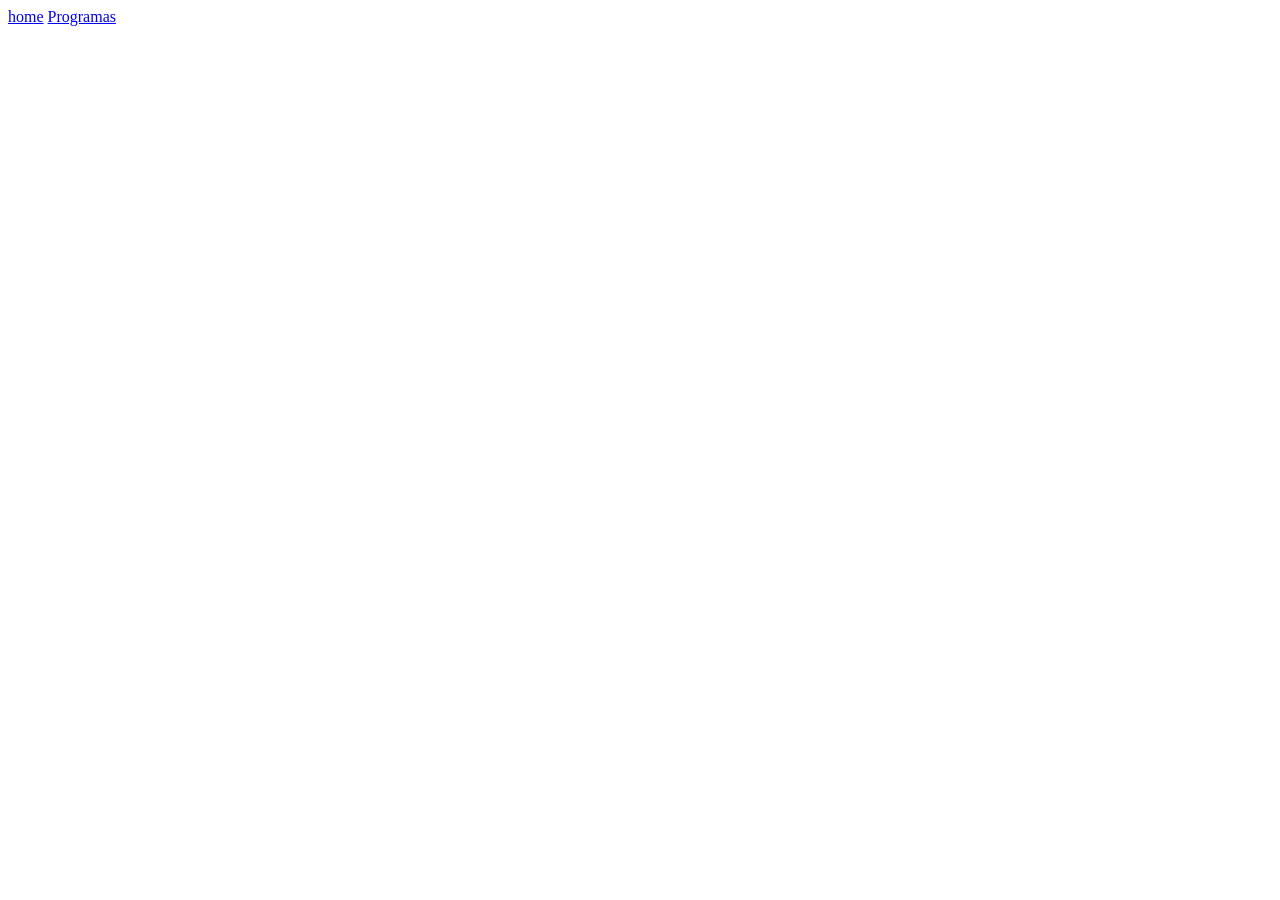
==== html/programas.html @ 45736b75 "versão inicial do sistema" ====
<!DOCTYPE html>
<html lang="en">
<head>
    <meta charset="UTF-8">
    <meta name="viewport" content="width=device-width, initial-scale=1.0">
    <title>Document</title>
</head>
<body>
    <header>
        <nav>
            <a href="../index.html">home</a>
            <a href="./programas.html">Programas</a>
        </nav>
    </header>
</body>
</html>
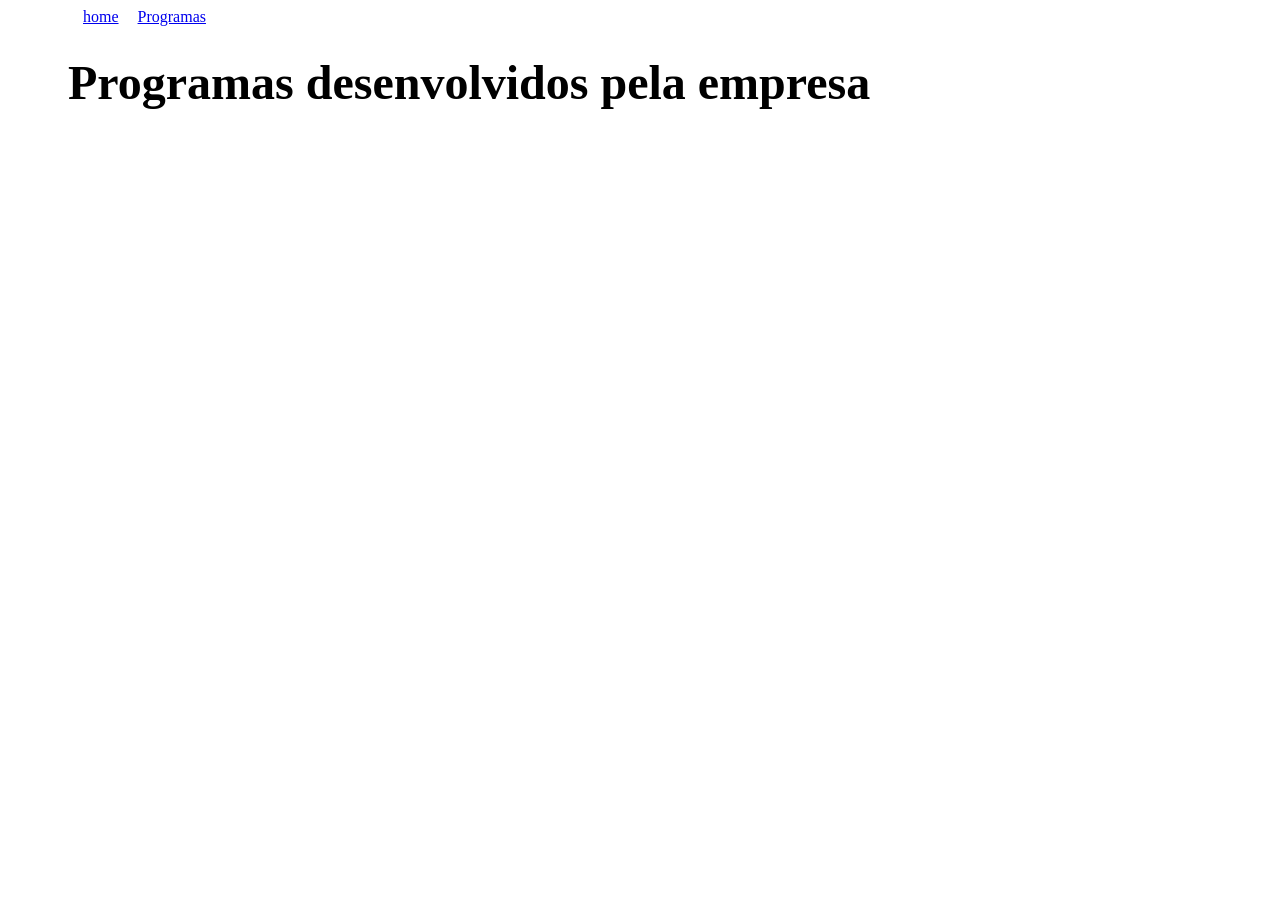
==== commit 951db336: "segunda versão" ====
--- a/html/programas.html
+++ b/html/programas.html
@@ -1,8 +1,10 @@
 <!DOCTYPE html>
-<html lang="en">
+<html lang="pt-BR">
 <head>
     <meta charset="UTF-8">
     <meta name="viewport" content="width=device-width, initial-scale=1.0">
+    <link rel="shortcut icon" href="../img/favicon.png" type="image/png">
+    <link rel="stylesheet" href="../css/style.css">
     <title>Document</title>
 </head>
 <body>
@@ -12,5 +14,10 @@
             <a href="./programas.html">Programas</a>
         </nav>
     </header>
+    <main>
+        <h1>
+            Programas desenvolvidos pela empresa
+        </h1>
+    </main>
 </body>
 </html>
--- a/css/style.css
+++ b/css/style.css
@@ -0,0 +1,22 @@
+*{
+    padding-right: 0px;
+    padding-left: 15px;
+    padding-top: 0px;
+}
+h1{
+    display: block;
+    font-size: 3rem;
+    margin-block-start: 0.60em;
+    margin-block-end: 60px;
+    margin-inline-start: 0px;
+    margin-inline-end: 0px;
+    font-weight: bold;
+    unicode-bidi: isolate;
+}
+footer{
+    margin-top: 850px;
+    margin: 30px;
+}
+body{
+    background: linear-gradient();
+}
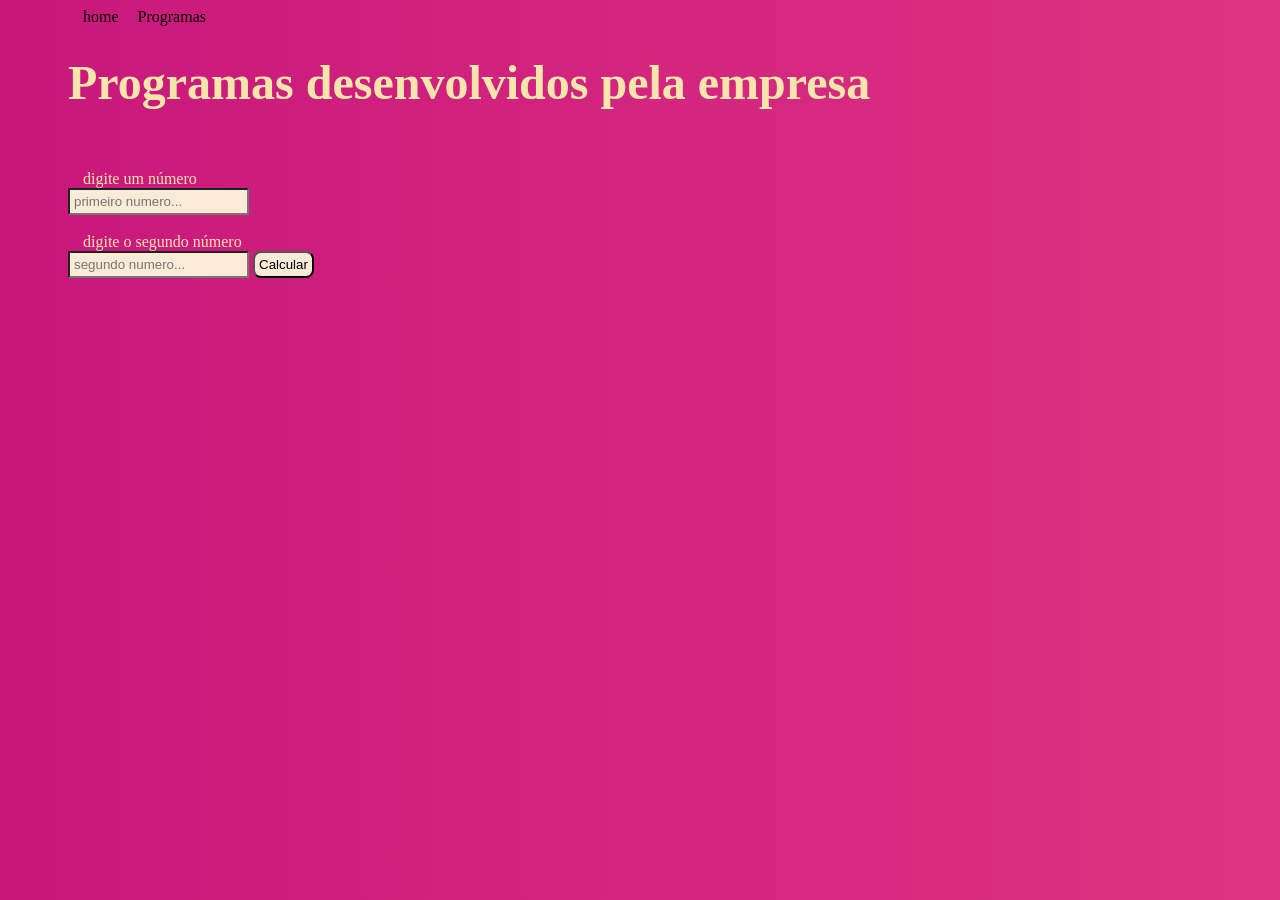
==== commit c764a6f8: "terceira versão" ====
--- a/html/programas.html
+++ b/html/programas.html
@@ -5,7 +5,8 @@
     <meta name="viewport" content="width=device-width, initial-scale=1.0">
     <link rel="shortcut icon" href="../img/favicon.png" type="image/png">
     <link rel="stylesheet" href="../css/style.css">
-    <title>Document</title>
+    <script src="../js/index.js"defer></script>
+    <title>soma de numeros</title>
 </head>
 <body>
     <header>
@@ -18,6 +19,16 @@
         <h1>
             Programas desenvolvidos pela empresa
         </h1>
+        <article>
+            <label for="num">digite um número</label><br>
+            <input type="text" id="num" placeholder="primeiro numero..."><br><br>
+
+            <label for="num2">digite o segundo número</label><br>
+            <input type="text" id="num2" placeholder="segundo numero...">
+            <button onclick="principal()">Calcular</button>
+            <div id="resposta"></div>
+        </article>
     </main>
+
 </body>
 </html>
--- a/css/style.css
+++ b/css/style.css
@@ -18,5 +18,17 @@
     margin: 30px;
 }
 body{
-    background: linear-gradient();
+    background: linear-gradient(to right, rgb(200, 23, 123), rgb(221, 52, 131));
+    color: rgb(247, 229, 172);
 }
+a{
+    text-decoration: none;
+    color: rgb(8, 1, 1);
+}
+input, button{
+    background-color: antiquewhite;
+    padding: 4px;
+}
+button{
+    border-radius: 8px;
+}
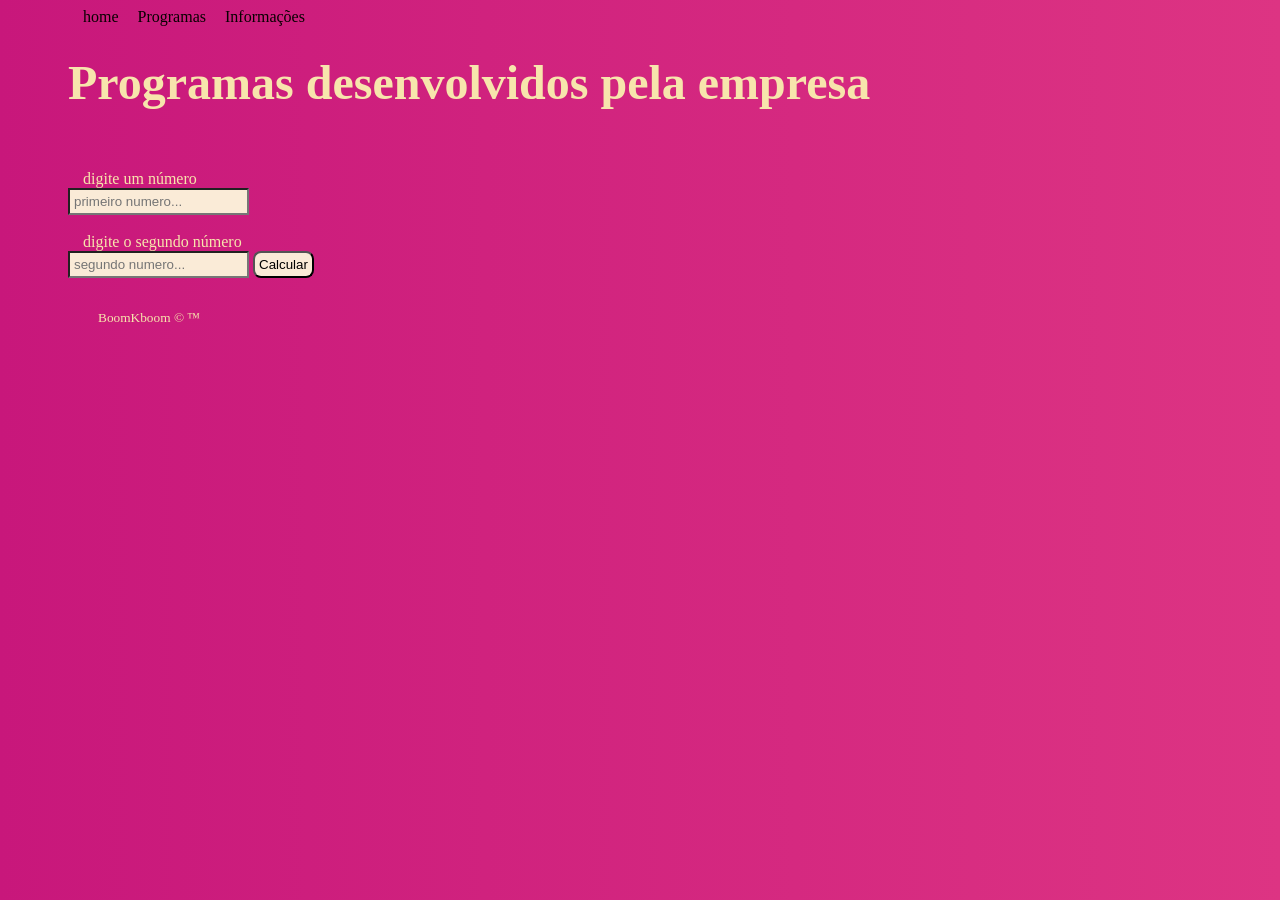
==== commit de014897: "versão quarta" ====
--- a/html/programas.html
+++ b/html/programas.html
@@ -13,6 +13,7 @@
         <nav>
             <a href="../index.html">home</a>
             <a href="./programas.html">Programas</a>
+            <a href="./informacoes.html">Informações</a>
         </nav>
     </header>
     <main>
@@ -29,6 +30,8 @@
             <div id="resposta"></div>
         </article>
     </main>
-
+    <footer>
+        <small> BoomKboom &copy; &trade;</small>
+    </footer>
 </body>
 </html>
--- a/css/style.css
+++ b/css/style.css
@@ -32,3 +32,4 @@
 button{
     border-radius: 8px;
 }
+
